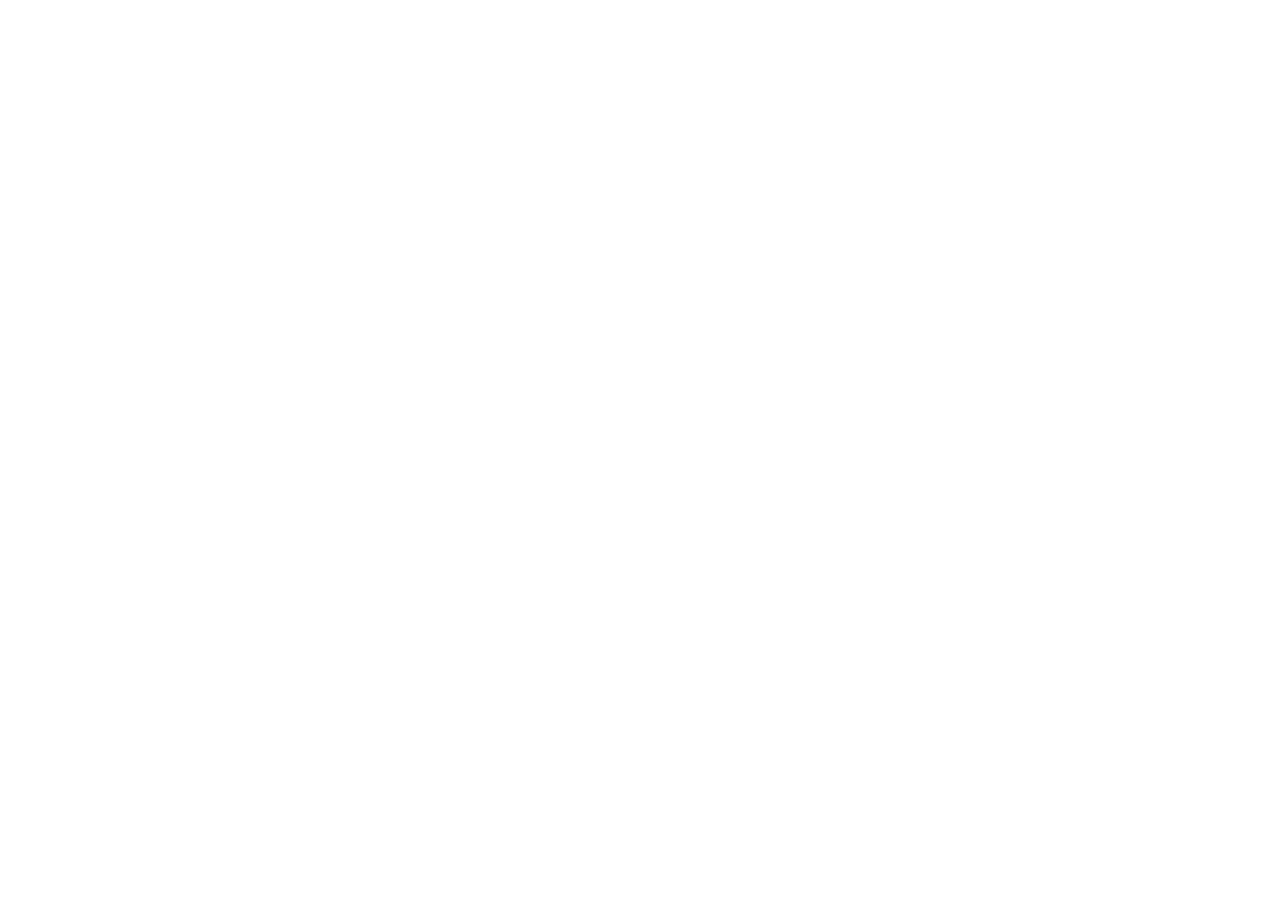
==== portfolio.html @ c9808316 "sheets" ====
<!DOCTYPE html>
<html lang="en">
  <head>
    <meta charset="UTF-8" />
    <meta name="viewport" content="width=device-width, initial-scale=1.0" />
    <title>WebStudio</title>
  </head>
  <body> </body>
</html>
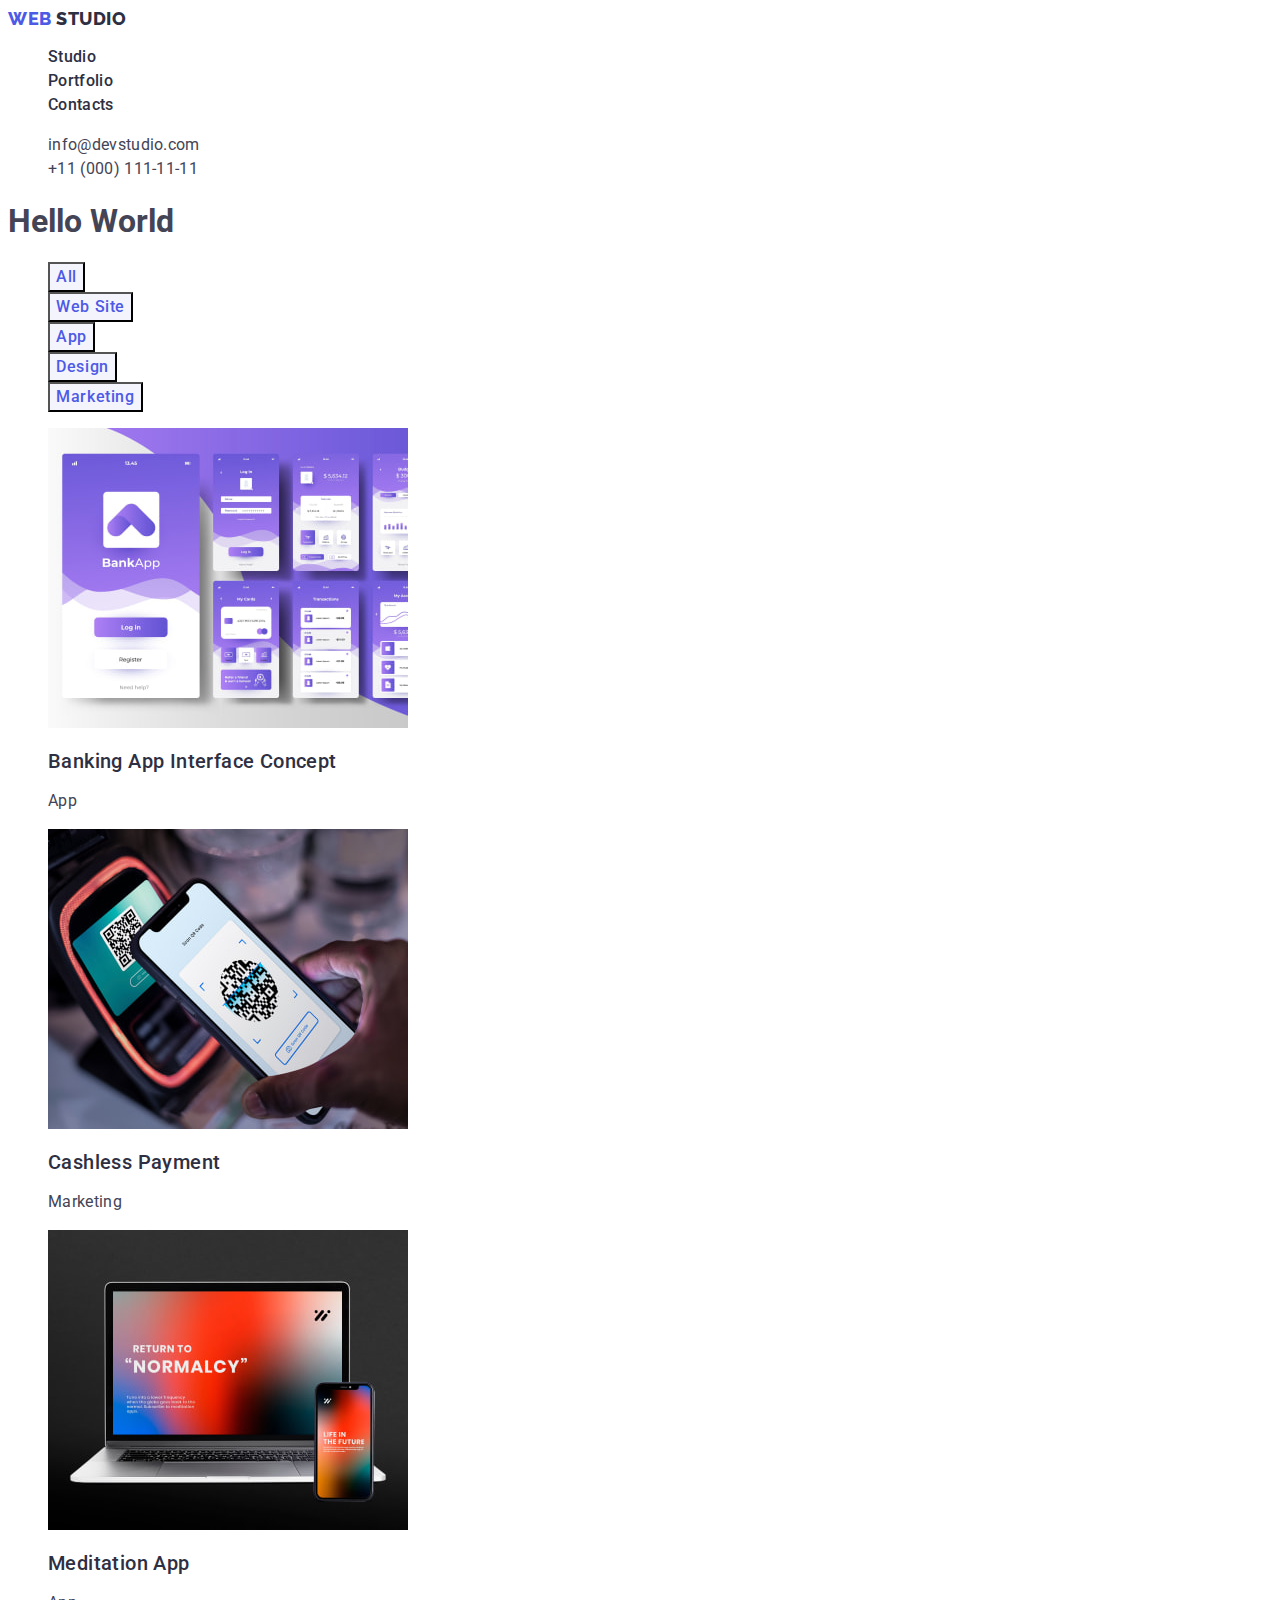
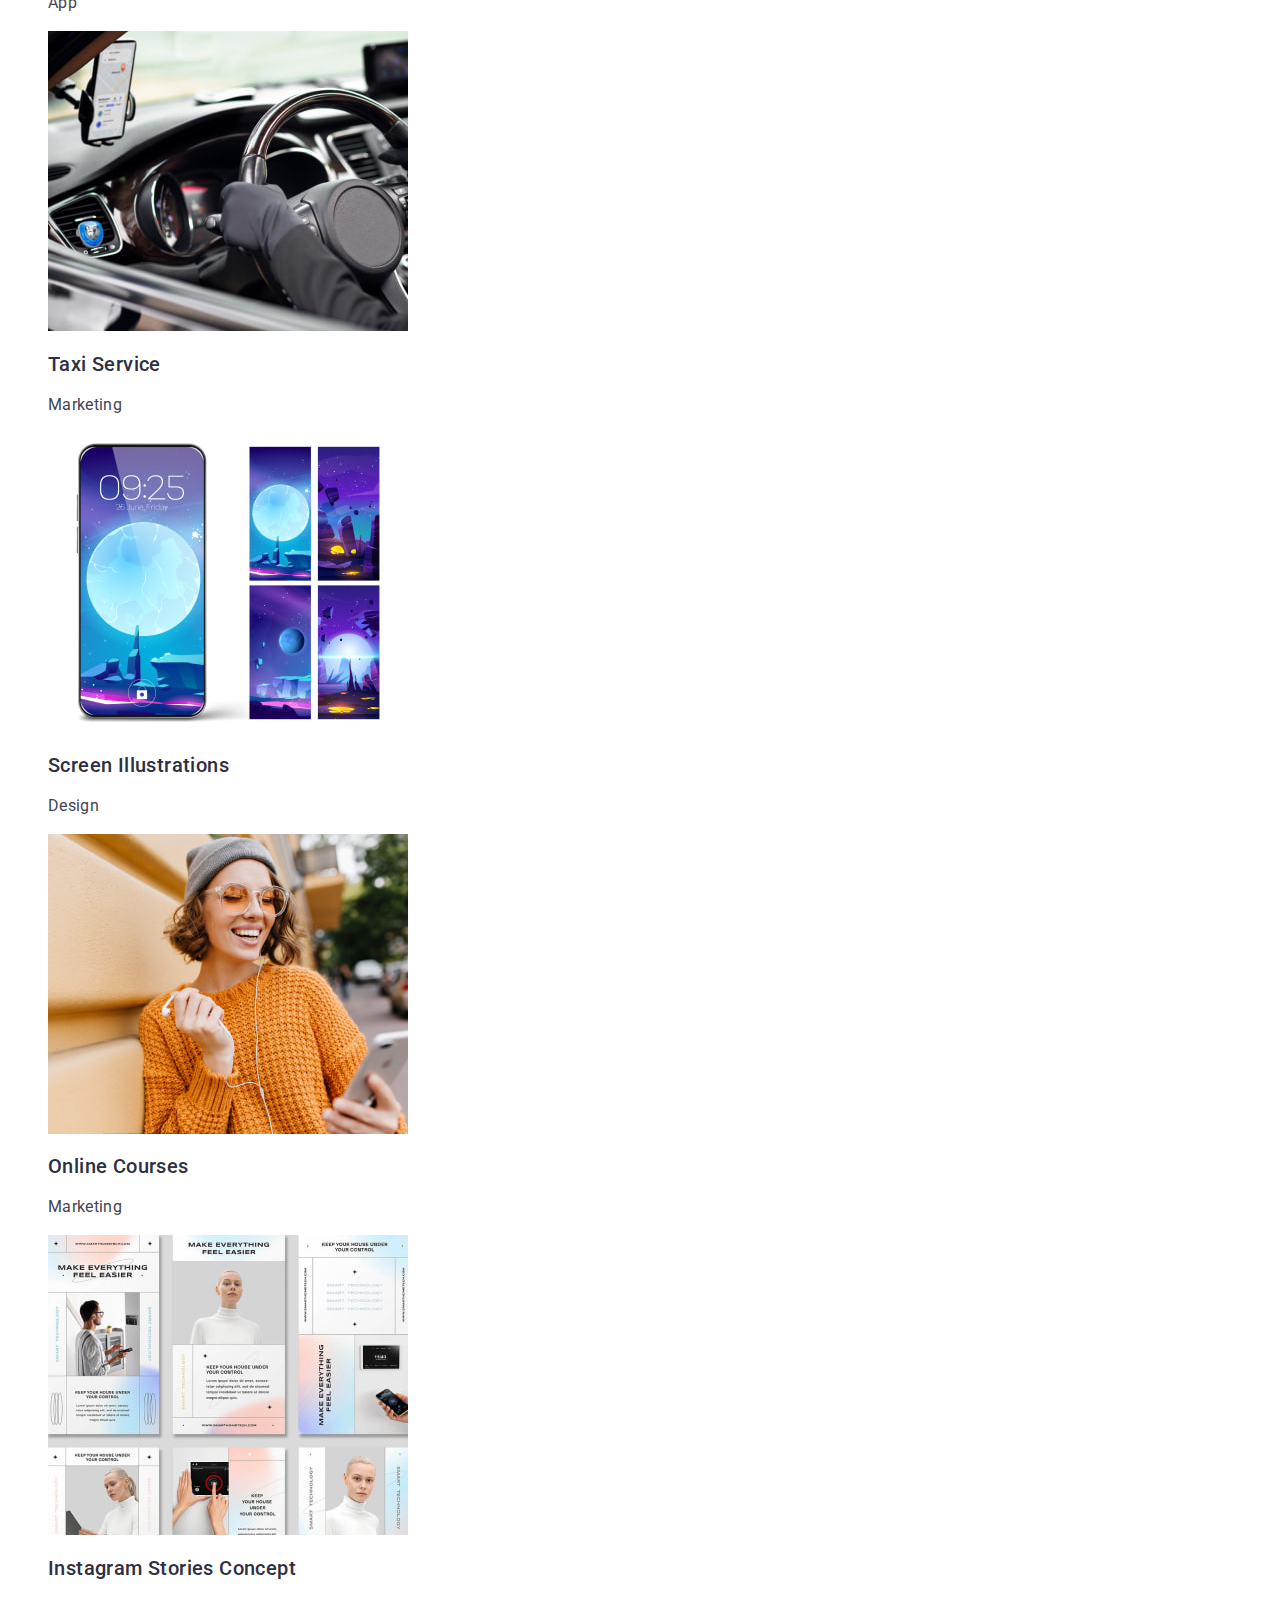
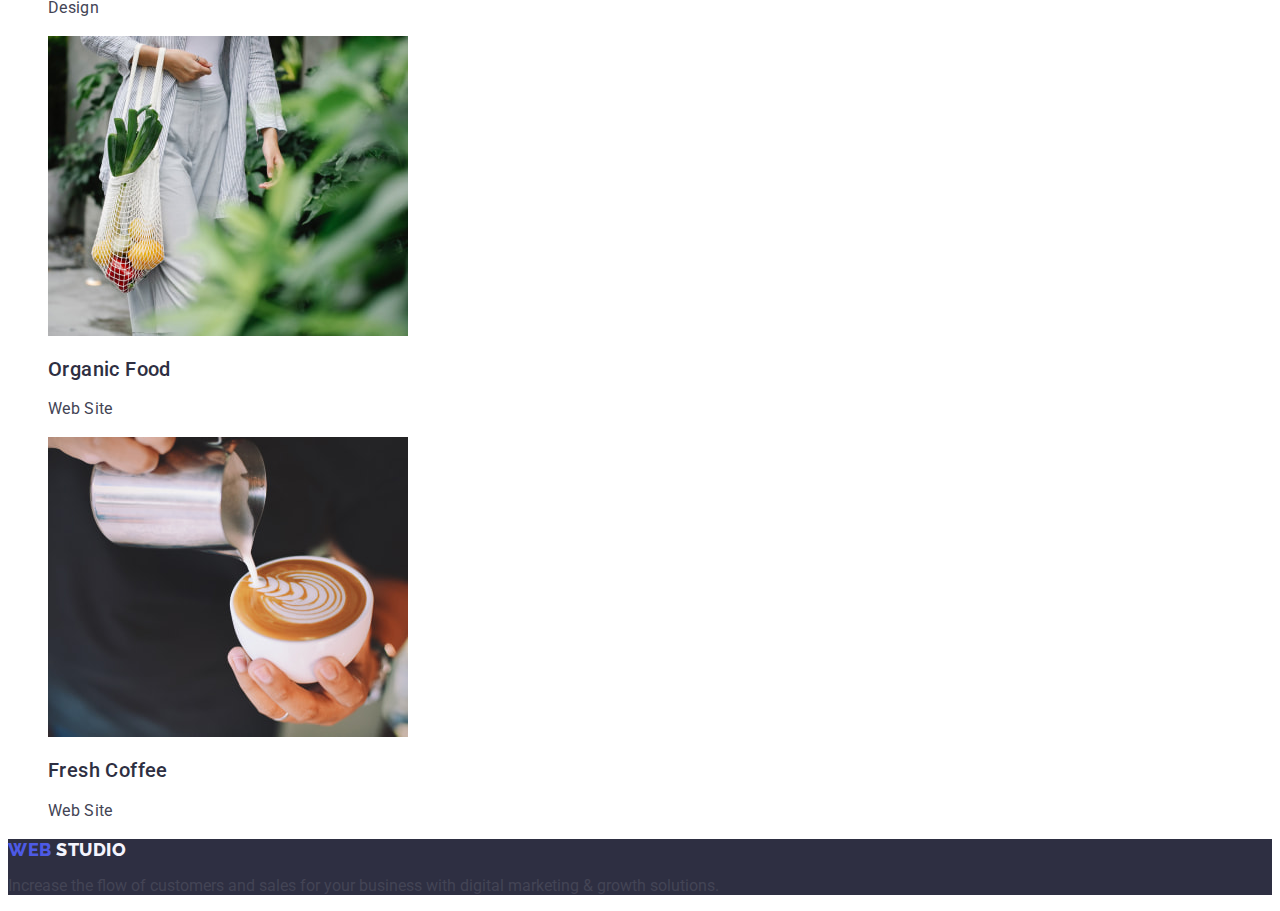
==== commit 83f4f17c: "update css+html" ====
--- a/portfolio.html
+++ b/portfolio.html
@@ -3,7 +3,129 @@
   <head>
     <meta charset="UTF-8" />
     <meta name="viewport" content="width=device-width, initial-scale=1.0" />
-    <title>WebStudio</title>
+    <link rel="stylesheet" href="./css/styles.css" />
+    <link rel="preconnect" href="https://fonts.googleapis.com" />
+    <link rel="preconnect" href="https://fonts.gstatic.com" crossorigin />
+    <link
+      rel="stylesheet"
+      href="https://fonts.googleapis.com/css2?family=Raleway:wght@800&family=Roboto:wght@400;500;700;900&display=swap"
+    />
+    <title>Portfolio</title>
   </head>
-  <body> </body>
+  <body>
+    <!-- Top line -->
+    <header class="header">
+      <nav class="nav">
+        <a class="link logo" href="./index.html">Web <span class="studio-color">Studio</span></a>
+        <ul class="list nav-list">
+          <li>
+            <a class="link nav-link" href="./index.html">Studio</a>
+          </li>
+          <li>
+            <a class="link nav-link" href="./portfolio.html">Portfolio</a>
+          </li>
+          <li>
+            <a class="link nav-link" href="">Contacts</a>
+          </li>
+        </ul>
+      </nav>
+      <address class="address">
+        <ul class="list address-items">
+          <li>
+            <a class="link address-link" href="mailto:info@devstudio.com">info@devstudio.com</a>
+          </li>
+          <li>
+            <a class="link address-link" href="tel:+110001111111">+11 (000) 111-11-11</a>
+          </li>
+        </ul>
+      </address>
+    </header>
+    <main class="portfolio-main">
+      <section class="container">
+        <h1 class="portfolio-h1">Hello World</h1>
+        <ul class="list">
+          <li><button class="btn-menu" type="button">All</button></li>
+          <li><button class="btn-menu" type="button">Web Site</button></li>
+          <li><button class="btn-menu" type="button">App</button></li>
+          <li><button class="btn-menu" type="button">Design</button></li>
+          <li><button class="btn-menu" type="button">Marketing</button></li>
+        </ul>
+        <ul class="list">
+          <li>
+            <a href="" class="link"
+              ><img src="./images/projectcard1.jpg" alt="Product" width="360" />
+              <h2 class="portfolio-title">Banking App Interface Concept</h2>
+              <p class="portfolio-paragraph">App</p>
+            </a>
+          </li>
+          <li>
+            <a href="" class="link"
+              ><img src="./images/projectcard2.jpg" alt="Product" width="360" />
+              <h2 class="portfolio-title">Cashless Payment</h2>
+              <p class="portfolio-paragraph">Marketing</p>
+            </a>
+          </li>
+          <li>
+            <a href="" class="link"
+              ><img src="./images/projectcard3.jpg" alt="Product" width="360" />
+              <h2 class="portfolio-title">Meditation App</h2>
+              <p class="portfolio-paragraph">App</p>
+            </a>
+          </li>
+          <li>
+            <a href="" class="link"
+              ><img src="./images/projectcard4.jpg" alt="Product" width="360" />
+              <h2 class="portfolio-title">Taxi Service</h2>
+              <p class="portfolio-paragraph">Marketing</p>
+            </a>
+          </li>
+          <li>
+            <a href="" class="link"
+              ><img src="./images/projectcard5.jpg" alt="Product" width="360" />
+              <h2 class="portfolio-title">Screen Illustrations</h2>
+              <p class="portfolio-paragraph">Design</p>
+            </a>
+          </li>
+          <li>
+            <a href="" class="link"
+              ><img src="./images/projectcard6.jpg" alt="Product" width="360" />
+              <h2 class="portfolio-title">Online Courses</h2>
+              <p class="portfolio-paragraph">Marketing</p>
+            </a>
+          </li>
+          <li>
+            <a href="" class="link"
+              ><img src="./images/projectcard7.jpg" alt="Product" width="360" />
+              <h2 class="portfolio-title">Instagram Stories Concept</h2>
+              <p class="portfolio-paragraph">Design</p>
+            </a>
+          </li>
+          <li>
+            <a href="" class="link"
+              ><img src="./images/projectcard8.jpg" alt="Product" width="360" />
+              <h2 class="portfolio-title">Organic Food</h2>
+              <p class="portfolio-paragraph">Web Site</p>
+            </a>
+          </li>
+          <li>
+            <a href="" class="link"
+              ><img src="./images/projectcard9.jpg" alt="Product" width="360" />
+              <h2 class="portfolio-title">Fresh Coffee</h2>
+              <p class="portfolio-paragraph">Web Site</p>
+            </a>
+          </li>
+        </ul>
+      </section>
+    </main>
+    <footer class="footer">
+      <a class="link logo" href="./index.html"
+        >WEB
+        <span class="studio-color footer-logo-color">Studio</span>
+      </a>
+      <p>
+        Increase the flow of customers and sales for your business with digital marketing & growth
+        solutions.
+      </p>
+    </footer>
+  </body>
 </html>
--- a/css/styles.css
+++ b/css/styles.css
@@ -0,0 +1,187 @@
+body {
+    font-family: 'Roboto', sans-serif;
+    color: #434455;
+    background-color: #ffffff;
+}
+
+:root {
+    --navyblue: #2e2f42;
+    --iris: #4d5ae5;
+    --slate: #434455;
+    --white: #fff;
+    --ocean: #404bbf;
+    --cloud: #f4f4fd;
+}
+
+/* Header CSS */
+
+.list {
+    list-style: none;
+}
+
+.link {
+    text-decoration: none;
+}
+
+.logo {
+    color: var(--iris);
+    font-family: 'Raleway', sans-serif;
+    font-size: 18px;
+    font-weight: 800;
+    line-height: 1.17;
+    letter-spacing: 0.03em;
+    text-transform: uppercase;
+}
+
+.studio-color {
+    color: var(--navyblue);
+}
+
+.nav {
+    font-family: 'Roboto';
+}
+
+.nav-link {
+    color: var(--navyblue);
+    font-weight: 500;
+    font-size: 16px;
+    line-height: 1.5;
+    letter-spacing: 0.02em;
+}
+
+.nav-link:hover,
+.nav-link:focus {
+    color: var(--ocean);
+}
+
+.address {
+    font-family: 'Roboto';
+    font-size: 16px;
+    font-style: normal;
+    font-weight: 400;
+    letter-spacing: 0.32px;
+}
+
+.address-link {
+    color: var(--slate);
+    line-height: 1.5;
+    letter-spacing: 0.02em;
+}
+
+.address-link:hover,
+.address-link:focus {
+    color: var(--ocean);
+}
+
+/* Main page */
+
+.main-section {
+    background-color: var(--navyblue);
+}
+
+.main-title {
+    font-size: 56px;
+    line-height: 1.07;
+    text-align: center;
+    letter-spacing: 0.02em;
+    color: var(--white);
+}
+
+.main-button {
+    background-color: var(--iris);
+    font-family: 'Roboto', sans-serif;
+    font-weight: 500;
+    font-size: 16px;
+    line-height: 1.5;
+    letter-spacing: 0.04em;
+    color: var(--white);
+}
+
+.main-button:hover,
+.main-button:focus {
+    background-color: var(--ocean);
+    cursor: pointer;
+}
+
+.sub-title {
+    font-weight: 500;
+    font-size: 20px;
+    line-height: 1.2;
+    letter-spacing: 0.02em;
+    color: var(--navyblue);
+}
+
+.main-paragraph {
+    font-size: 16px;
+    line-height: 1.5;
+    letter-spacing: 0.02em;
+    color: var(--slate);
+}
+
+.title-section-duo {
+    text-align: center;
+    font-size: 36px;
+    line-height: 1.11;
+    letter-spacing: 0.02em;
+    text-transform: capitalize;
+    color: var(--navyblue);
+}
+
+.main-section-four {
+    background-color: var(--cloud);
+}
+
+.section-four-items {
+    background-color: #ffffff;
+}
+
+/* Footer */
+
+.footer {
+    background-color: var(--navyblue);
+}
+
+.footer-paragraph {
+    line-height: 1.5;
+    color: var(--cloud);
+    letter-spacing: 0.02em;
+}
+
+.footer-logo-color {
+    color: var(--cloud);
+}
+
+/* Portfolio Main  */
+
+.btn-menu {
+    font-family: 'Roboto', sans-serif;
+    font-size: 16px;
+    font-weight: 500;
+    line-height: 1.5;
+    letter-spacing: 0.04em;
+    color: var(--iris);
+    background-color: var(--cloud);
+}
+
+.btn-menu:focus,
+.btn-menu:hover {
+    color: #ffffff;
+    background-color: #404bbf;
+    cursor: pointer;
+}
+
+.portfolio-title {
+    font-size: 20px;
+    font-weight: 500;
+    line-height: 1.2;
+    letter-spacing: 0.02em;
+    color: var(--navyblue);
+}
+
+.portfolio-paragraph {
+    color: var(--slate);
+    font-size: 16px;
+    font-weight: 400;
+    line-height: 1.5;
+    letter-spacing: 0.02em;
+}